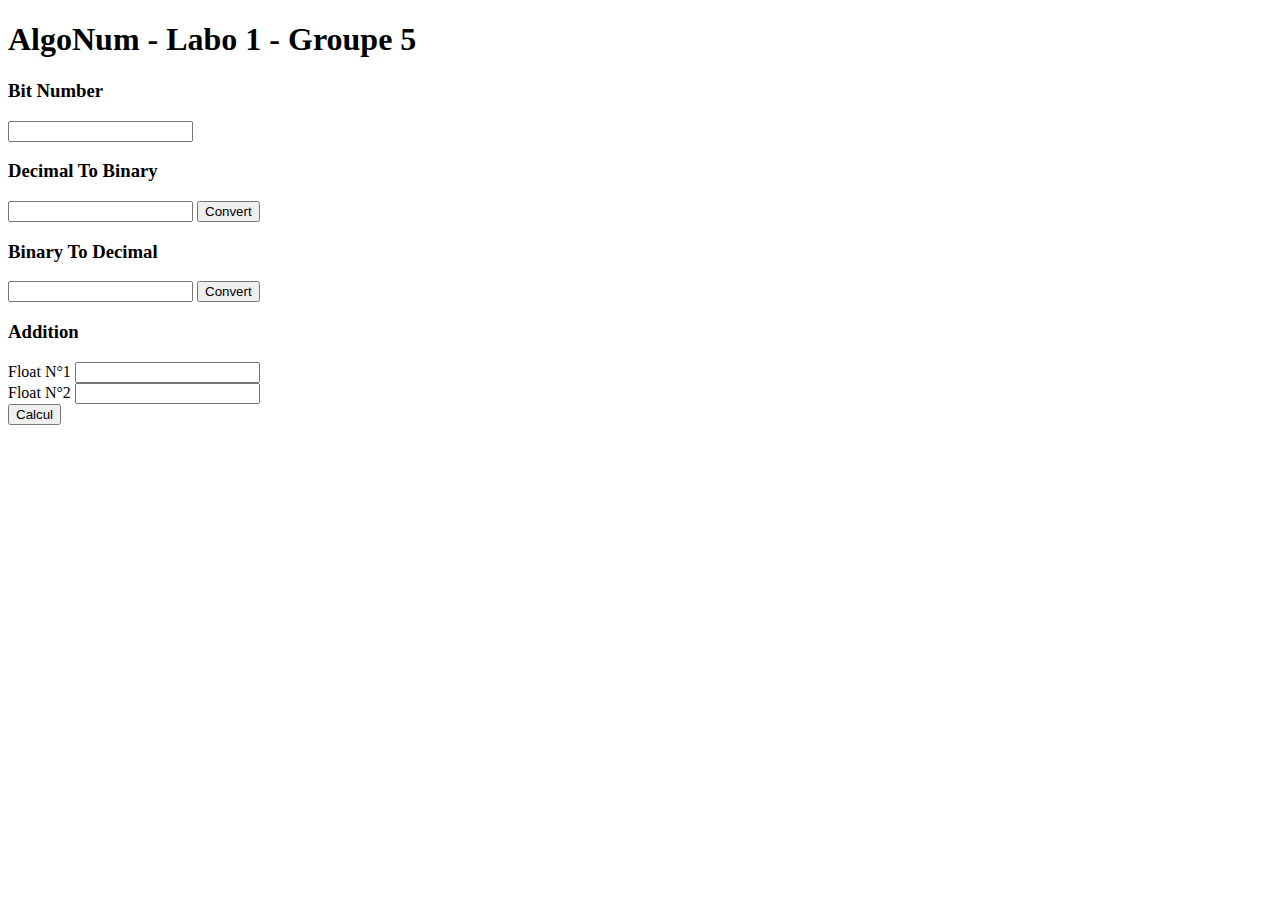
==== AN_Labo1_Equipe5/index.html @ 932a3e33 "toto a la plage" ====
<!DOCTYPE html>
<!--
Algo Num - Labo 1

Groupe N°5:
- Gillioz Anthony
- Noguera Guillaume
- Gahlinger Deni
- Feuillade Julien
-->
<html>
<head>
	<title>TODO supply a title</title>
	<meta charset="UTF-8">
	<meta name="viewport" content="width=device-width, initial-scale=1.0">
	<script src="js/bettermain.js"></script>
	<script src="js/decimalToBinary.js"></script>
	<script src="js/BinaryToDecimal.js"></script>
	<script src="js/Addition.js"></script>
	<script src="js/Validation.js"></script>
</head>

<body>
	<script>
	function c(_data){
		console.log(_data);
	}
	function checkValue(){
		var n = parseInt($('bitNumber').value);
		let size;
		if(!isNaN(n)&&n>=7){
			size = new Validation(n);
		}else{
			size = new Validation(32);
			alert("Le nombre de bits n'est pas valide.\nIl sera de 32 bits par défaut.");
		}
		return size;
	}
	function decToBin()
	{
		var data = parseFloat($('decimalToBinary').value);
		let size =checkValue();

		const temp = new DecimalToBinary(data,size);
		let result = temp.totalBin();
		$("resultDecToBin").innerHTML = "Resultat : " + result;

	}

	function binToDec()
	{
		let data = $('binaryToDecimal').value;
		let size = checkValue();
		const temp = new BinaryToDecimal(data,size);
		let result = temp.decTotal();
		$("resultBinToDec").innerHTML = "Resultat : " + result;

	//	alert(a);
	}

	function addition()
	{
		var a = parseInt($('bitNumber').value);
		var data1 = parseFloat($('float1').value);
		var data2 = parseFloat($('float2').value);

		let size = checkValue();

		const temp1 = new DecimalToBinary(data1,size);
		const temp2 = new DecimalToBinary(data2,size);
		var data1Bin = temp1.totalBin();
		var data2Bin = temp2.totalBin();

		const addition = new Addition(data1Bin,data2Bin,size);
		let resultBin = addition.total();

		c("resr " + resultBin);

		const tempRes = new BinaryToDecimal(resultBin,size);
		let result = tempRes.decTotal();


		$("resultAddition").innerHTML = "Resultat : " + result;


	}

	function $(_id)
	{
		return document.getElementById(_id);
	}

	</script>
	<h1>AlgoNum - Labo 1 - Groupe 5</h1>
	<h3>Bit Number</h3>
	<input type="number" id="bitNumber" name="bitNumber" step="1" min="7"/>

	<h3>Decimal To Binary</h3>

	<input type="text" name="decimalToBinary" value="" id="decimalToBinary"/>
	<input type="submit" value="Convert" onclick="decToBin()"/>
	<p id="resultDecToBin"></p>

	<h3>Binary To Decimal</h3>

	<input type="text" name="binaryToDecimal" value="" id="binaryToDecimal"/>
	<input type="submit" value="Convert" onclick="binToDec()"/>
	<p id="resultBinToDec"></p>

	<h3>Addition</h3>

	<label>Float N°1</label>
	<input type="text" id="float1" name="float2" step="any" />
	<br />
	<label>Float N°2</label>
	<input type="text" id="float2" name="float2" step="any" />
	<br />
	<input type="submit" value="Calcul" onclick="addition()"/>
	<p id="resultAddition"></p>
</body>
</html>
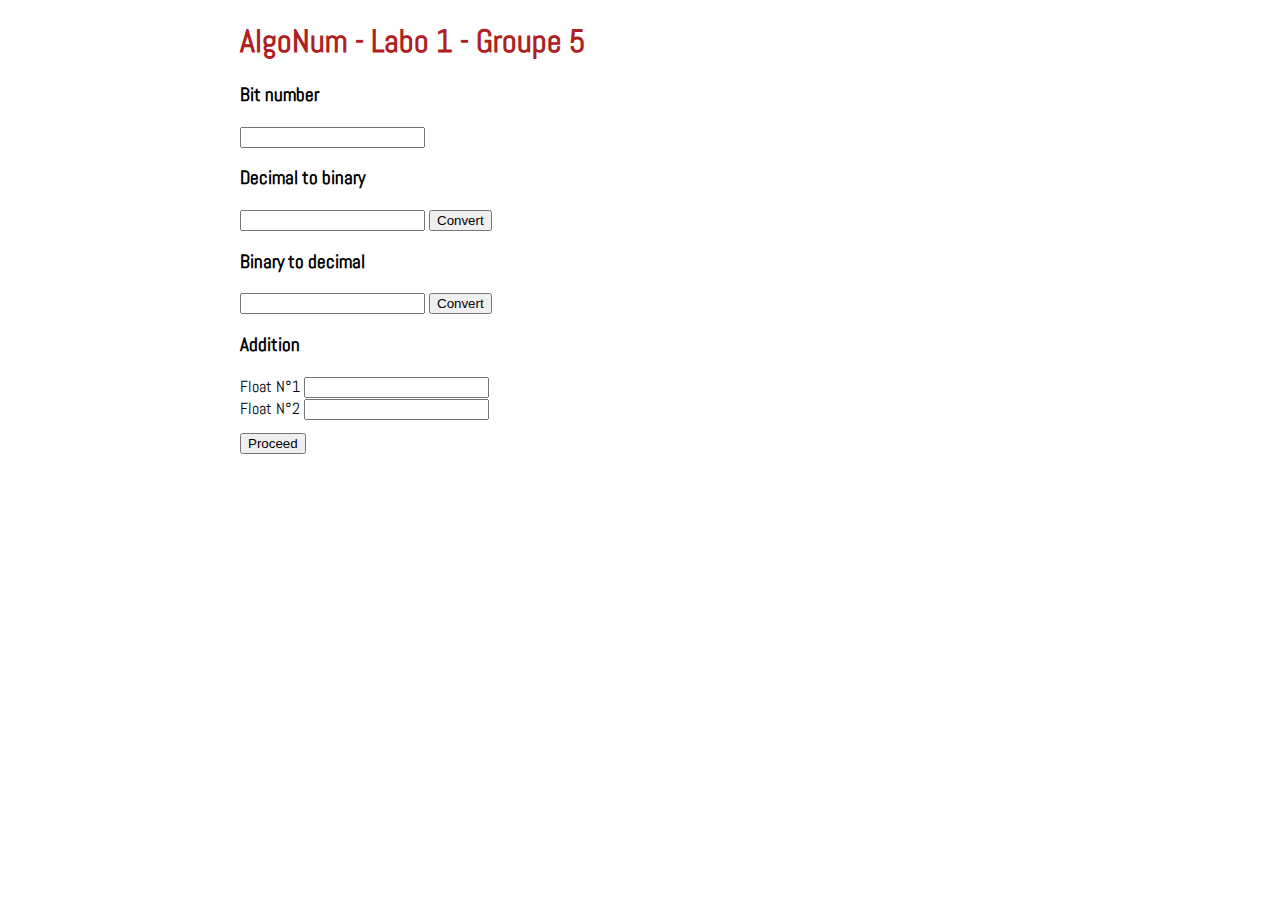
==== commit b0949a4b: "fixes + css" ====
--- a/AN_Labo1_Equipe5/index.html
+++ b/AN_Labo1_Equipe5/index.html
@@ -13,11 +13,12 @@
 	<title>TODO supply a title</title>
 	<meta charset="UTF-8">
 	<meta name="viewport" content="width=device-width, initial-scale=1.0">
-	<script src="js/bettermain.js"></script>
 	<script src="js/decimalToBinary.js"></script>
 	<script src="js/BinaryToDecimal.js"></script>
 	<script src="js/Addition.js"></script>
 	<script src="js/Validation.js"></script>
+	<link href="style/style.css" rel="stylesheet">
+	<link href="https://fonts.googleapis.com/css?family=Abel" rel="stylesheet">
 </head>
 
 <body>
@@ -40,10 +41,12 @@
 	{
 		var data = parseFloat($('decimalToBinary').value);
 		let size =checkValue();
-
+		if (!data){
+			data = 3.1415;
+		}
 		const temp = new DecimalToBinary(data,size);
 		let result = temp.totalBin();
-		$("resultDecToBin").innerHTML = "Resultat : " + result;
+		$("resultDecToBin").innerHTML = "Result : " + result;
 
 	}
 
@@ -51,9 +54,12 @@
 	{
 		let data = $('binaryToDecimal').value;
 		let size = checkValue();
+		if (!data){
+			data = "01000000010010010000111001010110";
+		}
 		const temp = new BinaryToDecimal(data,size);
 		let result = temp.decTotal();
-		$("resultBinToDec").innerHTML = "Resultat : " + result;
+		$("resultBinToDec").innerHTML = "Result : " + result;
 
 	//	alert(a);
 	}
@@ -91,31 +97,34 @@
 	}
 
 	</script>
-	<h1>AlgoNum - Labo 1 - Groupe 5</h1>
-	<h3>Bit Number</h3>
-	<input type="number" id="bitNumber" name="bitNumber" step="1" min="7"/>
+	<div class="container">
+		<h1 class="red">AlgoNum - Labo 1 - Groupe 5</h1>
+		<h3>Bit number</h3>
+		<input type="number" id="bitNumber" name="bitNumber" step="1" min="7"/>
 
-	<h3>Decimal To Binary</h3>
+		<h3>Decimal to binary</h3>
 
-	<input type="text" name="decimalToBinary" value="" id="decimalToBinary"/>
-	<input type="submit" value="Convert" onclick="decToBin()"/>
-	<p id="resultDecToBin"></p>
+		<input type="text" name="decimalToBinary" value="" id="decimalToBinary"/>
+		<input type="submit" value="Convert" onclick="decToBin()"/>
+		<p id="resultDecToBin"></p>
 
-	<h3>Binary To Decimal</h3>
+		<h3>Binary to decimal</h3>
 
-	<input type="text" name="binaryToDecimal" value="" id="binaryToDecimal"/>
-	<input type="submit" value="Convert" onclick="binToDec()"/>
-	<p id="resultBinToDec"></p>
+		<input type="text" name="binaryToDecimal" value="" id="binaryToDecimal"/>
+		<input type="submit" value="Convert" onclick="binToDec()"/>
+		<p id="resultBinToDec"></p>
 
-	<h3>Addition</h3>
+		<h3>Addition</h3>
 
-	<label>Float N°1</label>
-	<input type="text" id="float1" name="float2" step="any" />
-	<br />
-	<label>Float N°2</label>
-	<input type="text" id="float2" name="float2" step="any" />
-	<br />
-	<input type="submit" value="Calcul" onclick="addition()"/>
-	<p id="resultAddition"></p>
+		<label>Float N°1</label>
+		<input type="text" id="float1" name="float2" step="any" />
+		<br />
+		<label>Float N°2</label>
+		<input type="text" id="float2" name="float2" step="any" />
+		<br />
+		<input style="margin-top: 1.0em" type="submit" value="Proceed" onclick="addition()"/>
+		<p id="resultAddition"></p>
+	</div>
+
 </body>
 </html>
--- a/AN_Labo1_Equipe5/style/style.css
+++ b/AN_Labo1_Equipe5/style/style.css
@@ -0,0 +1,13 @@
+body{
+font-family: 'Abel', sans-serif;
+}
+
+.container{
+  width: 50em;
+  margin-left: auto;
+  margin-right: auto;
+}
+
+.red{
+  color: #ae2121;
+}
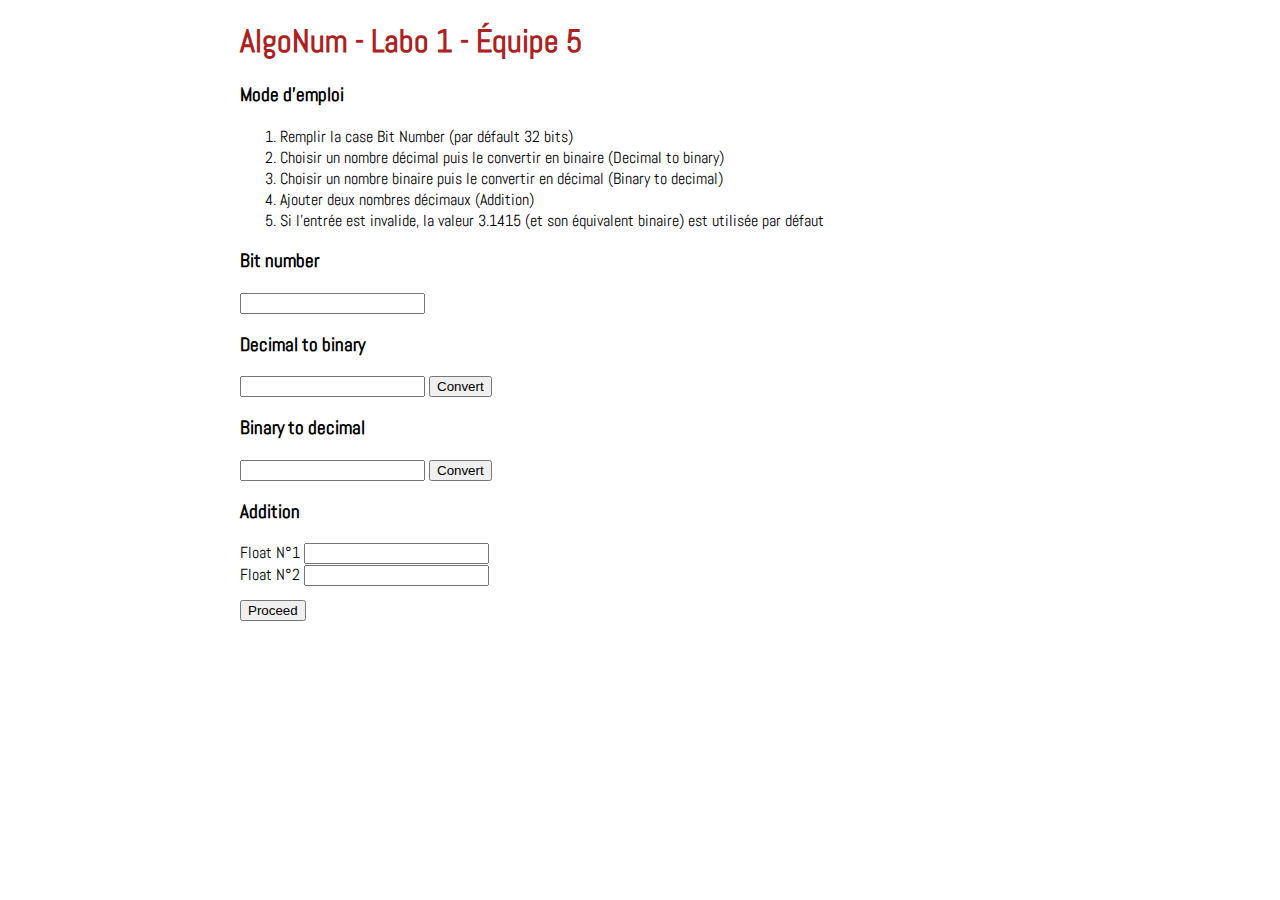
==== commit cad5a892: "Modifier index.html" ====
--- a/AN_Labo1_Equipe5/index.html
+++ b/AN_Labo1_Equipe5/index.html
@@ -10,7 +10,7 @@
 -->
 <html>
 <head>
-	<title>TODO supply a title</title>
+	<title>AlgoNum - Labo 1 - Équipe 5</title>
 	<meta charset="UTF-8">
 	<meta name="viewport" content="width=device-width, initial-scale=1.0">
 	<script src="js/decimalToBinary.js"></script>
@@ -46,8 +46,8 @@
 		}
 		const temp = new DecimalToBinary(data,size);
 		let result = temp.totalBin();
+
 		$("resultDecToBin").innerHTML = "Result : " + result;
-
 	}
 
 	function binToDec()
@@ -69,7 +69,12 @@
 		var a = parseInt($('bitNumber').value);
 		var data1 = parseFloat($('float1').value);
 		var data2 = parseFloat($('float2').value);
-
+                if (!data1){
+                    data1 = 3.1415;
+                }
+                if (!data2){
+                    data2 = 3.1415;
+                }
 		let size = checkValue();
 
 		const temp1 = new DecimalToBinary(data1,size);
@@ -98,7 +103,15 @@
 
 	</script>
 	<div class="container">
-		<h1 class="red">AlgoNum - Labo 1 - Groupe 5</h1>
+		<h1 class="red">AlgoNum - Labo 1 - Équipe 5</h1>
+		<h3>Mode d'emploi</h3>
+                   <ol>
+                    <li>Remplir la case Bit Number (par défault 32 bits)</li> 
+                    <li>Choisir un nombre décimal puis le convertir en binaire (Decimal to binary)</li>
+                    <li>Choisir un nombre binaire puis le convertir en décimal (Binary to decimal)</li> 
+                    <li>Ajouter deux nombres décimaux (Addition)</li> 
+                    <li>Si l'entrée est invalide, la valeur 3.1415 (et son équivalent binaire) est utilisée par défaut</li>
+                    </ol> 
 		<h3>Bit number</h3>
 		<input type="number" id="bitNumber" name="bitNumber" step="1" min="7"/>
 
